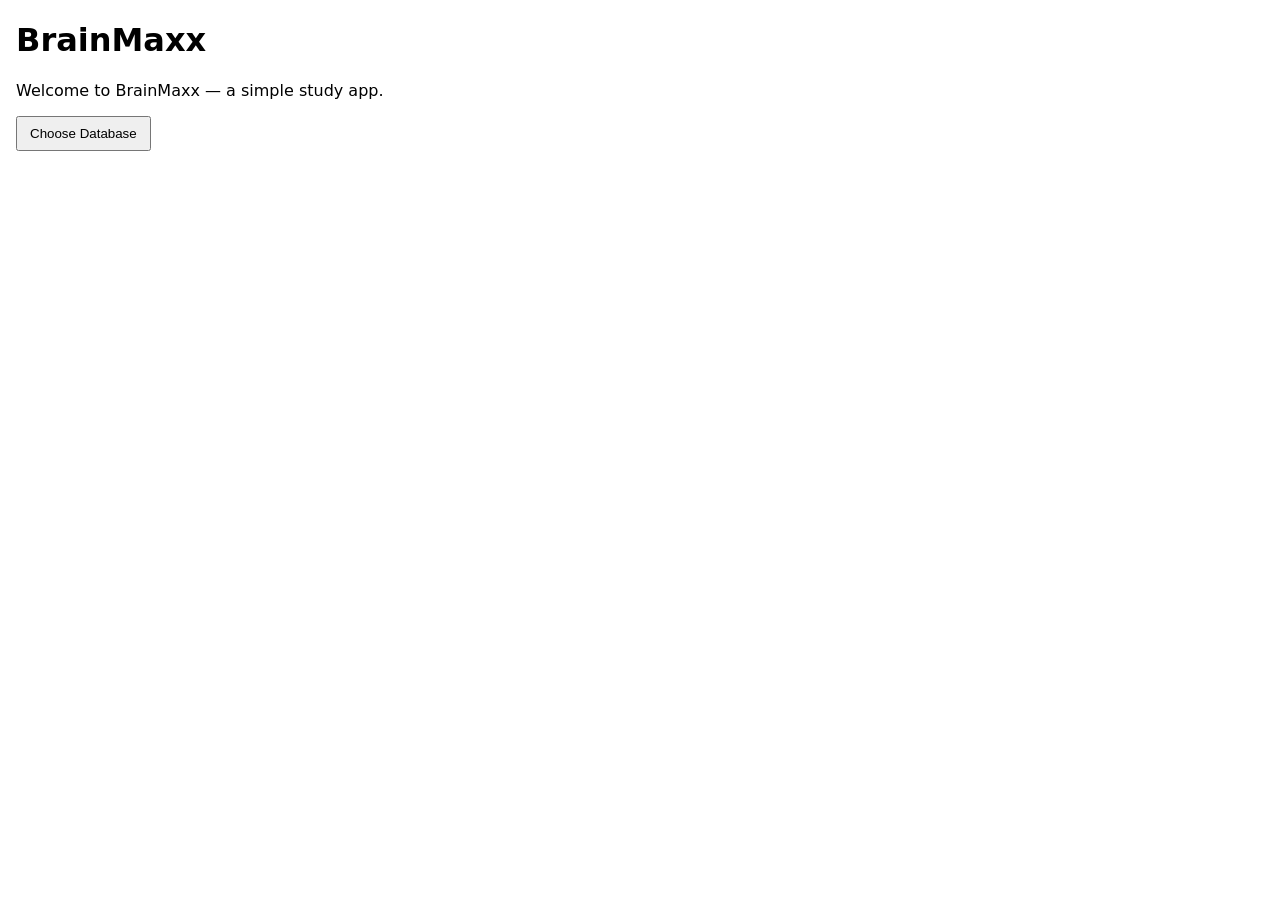
==== index.html @ e4303128 "Add initial HTML structure for BrainMaxx app" ====
<!doctype html>
<html lang="en">
<head>
  <meta charset="utf-8" />
  <title>BrainMaxx — Study App</title>
  <meta name="viewport" content="width=device-width,initial-scale=1" />
  <style>
    /* Minimal/no styling per request */
    body { font-family: system-ui, -apple-system, "Segoe UI", Roboto, Arial; margin:16px; }
    .menu { display:none; }
    .visible { display:block; }
    .scroll-question { max-height:200px; overflow:auto; border:1px solid #ddd; padding:8px; white-space:pre-wrap; }
    .choices { margin-top:10px; display:flex; flex-direction:column; gap:6px; }
    button { padding:8px 12px; cursor:pointer; }
    .db-list { margin-top:10px; display:flex; flex-direction:column; gap:6px; max-height:300px; overflow:auto; }
    .stats-line { margin:6px 0; }
    .small { font-size:0.9rem; color:#444; }
    .center { text-align:center; }
  </style>
</head>
<body>
  <h1>BrainMaxx</h1>

  <!-- Main Menu -->
  <div id="menu-main" class="menu visible">
    <p>Welcome to BrainMaxx — a simple study app.</p>
    <button id="btn-go-db">Choose Database</button>
  </div>

  <!-- Database Search Menu -->
  <div id="menu-db-search" class="menu">
    <h2>Databases</h2>
    <div style="display:flex;gap:8px;align-items:center;">
      <input id="db-search-input" type="search" placeholder="Filter databases by name" />
      <button id="btn-db-search">Search</button>
      <input id="file-picker" type="file" accept=".tuff" style="display:none" multiple />
      <button id="btn-upload">Upload .tuff (add to list)</button>
    </div>
    <div id="db-list" class="db-list" aria-live="polite"></div>
    <div style="margin-top:10px;">
      <button id="btn-back-to-main">Back</button>
    </div>
    <p class="small">Tip: Upload .tuff files to add them to the list. Click a database button to start a session.</p>
  </div>

  <!-- Question Template Menu -->
  <div id="menu-question" class="menu">
    <h2 id="db-title">Study Session</h2>
    <div id="question-scroll" class="scroll-question"></div>
    <div id="choices" class="choices"></div>
    <div style="margin-top:12px; display:flex; gap:8px;">
      <button id="btn-quit">Exit Session</button>
      <button id="btn-check" disabled>Check Answer</button>
    </div>
    <div style="margin-top:8px;">
      <span class="small">Progress: <span id="progress-current">0</span>/<span id="progress-total">0</span></span>
    </div>
  </div>

  <!-- Answered Question Menu -->
  <div id="menu-answered" class="menu">
    <h3 id="answered-result" class="center"></h3>
    <p id="answered-correct" class="center small"></p>
    <div class="center" style="margin-top:12px;">
      <button id="btn-continue">Continue</button>
    </div>
  </div>

  <!-- Statistics Template Menu -->
  <div id="menu-stats" class="menu">
    <h2>Session Statistics</h2>
    <div id="stats-content"></div>
    <div style="margin-top:12px;">
      <button id="btn-stats-back">Back to Databases</button>
      <button id="btn-stats-main">Main Menu</button>
    </div>
  </div>

  <script>
    // Simple study app logic for .tuff format
    // Data structures
    const databases = []; // { name, raw, questions: [{text, choices, correctIndex}] }
    let currentDB = null; // reference to databases[i]
    let tempOrder = []; // indexes of unanswered questions (shuffled)
    let stats = []; // { questionIndex, timeMs, correct }
    let questionStartTime = 0;
    let currentQuestionIndex = null; // index in DB.questions currently shown
    let selectedChoice = null;

    // DOM refs
    const menuMain = document.getElementById('menu-main');
    const menuDb = document.getElementById('menu-db-search');
    const menuQuestion = document.getElementById('menu-question');
    const menuAnswered = document.getElementById('menu-answered');
    const menuStats = document.getElementById('menu-stats');

    const btnGoDb = document.getElementById('btn-go-db');
    const btnBackToMain = document.getElementById('btn-back-to-main');
    const dbListDiv = document.getElementById('db-list');
    const dbSearchInput = document.getElementById('db-search-input');
    const btnDbSearch = document.getElementById('btn-db-search');
    const filePicker = document.getElementById('file-picker');
    const btnUpload = document.getElementById('btn-upload');

    const questionScroll = document.getElementById('question-scroll');
    const choicesDiv = document.getElementById('choices');
    const btnQuit = document.getElementById('btn-quit');
    const btnCheck = document.getElementById('btn-check');
    const progressCurrent = document.getElementById('progress-current');
    const progressTotal = document.getElementById('progress-total');
    const dbTitle = document.getElementById('db-title');

    const answeredResult = document.getElementById('answered-result');
    const answeredCorrect = document.getElementById('answered-correct');
    const btnContinue = document.getElementById('btn-continue');

    const statsContent = document.getElementById('stats-content');
    const btnStatsBack = document.getElementById('btn-stats-back');
    const btnStatsMain = document.getElementById('btn-stats-main');

    // Helpers
    function showMenu(menuEl) {
      [menuMain, menuDb, menuQuestion, menuAnswered, menuStats].forEach(m => m.classList.remove('visible'));
      menuEl.classList.add('visible');
    }

    function shuffle(array) {
      for (let i = array.length - 1; i > 0; i--) {
        const j = Math.floor(Math.random() * (i + 1));
        [array[i], array[j]] = [array[j], array[i]];
      }
      return array;
    }

    function parseTuff(name, raw) {
      // Parse according to spec
      // 1: description line (ignored)
      // 2: number of questions
      // Then each question:
      //   header: "<nLines>+<nChoices>"
      //   nLines lines of question text
      //   nChoices lines of choices
      //   final line: correct answer index (1-based)
      const lines = raw.replace(/\r/g,'').split('\n');
      let i = 0;
      const description = lines[i++] ?? '';
      const totalLine = (lines[i++] || '').trim();
      const total = parseInt(totalLine, 10) || 0;
      const questions = [];

      for (let q = 0; q < total && i < lines.length; q++) {
        // skip empty lines until a header is found
        while (i < lines.length && lines[i].trim() === '') i++;
        const header = (lines[i++] || '').trim();
        const m = header.match(/^(\d+)\+(\d+)$/);
        if (!m) {
          // malformed - attempt to recover by breaking
          console.warn('Malformed question header at question', q+1, header);
          break;
        }
        const nLines = parseInt(m[1], 10);
        const nChoices = parseInt(m[2], 10);
        const qLines = [];
        for (let li = 0; li < nLines && i < lines.length; li++) {
          qLines.push(lines[i++] ?? '');
        }
        const choices = [];
        for (let ci = 0; ci < nChoices && i < lines.length; ci++) {
          choices.push(lines[i++] ?? '');
        }
        // correct answer line
        let correctRaw = (lines[i++] || '').trim();
        // if blank lines accidentally, skip until non-empty or end
        while (correctRaw === '' && i < lines.length) {
          correctRaw = (lines[i++] || '').trim();
        }
        const correct = parseInt(correctRaw, 10);
        const correctIndex = isNaN(correct) ? 0 : Math.max(0, correct - 1);
        questions.push({
          text: qLines.join('\n'),
          choices,
          correctIndex
        });
      }

      return { name, description, questions };
    }

    function renderDbList(filter = '') {
      dbListDiv.innerHTML = '';
      const f = filter.trim().toLowerCase();
      databases.forEach((db, idx) => {
        if (f && !db.name.toLowerCase().includes(f)) return;
        const wrapper = document.createElement('div');
        const btnStart = document.createElement('button');
        btnStart.textContent = `Start: ${db.name} (${db.questions.length} Q)`;
        btnStart.addEventListener('click', () => startSession(idx));
        const btnViewRaw = document.createElement('button');
        btnViewRaw.textContent = 'View Raw';
        btnViewRaw.style.marginLeft = '8px';
        btnViewRaw.addEventListener('click', () => {
          alert(`Raw content of ${db.name}:\n\n${db.raw.slice(0,2000)}${db.raw.length>2000?'\n\n... (truncated)': ''}`);
        });
        wrapper.appendChild(btnStart);
        wrapper.appendChild(btnViewRaw);
        dbListDiv.appendChild(wrapper);
      });
      if (!dbListDiv.children.length) {
        dbListDiv.textContent = 'No databases found. Upload a .tuff file to add one.';
      }
    }

    // Session lifecycle
    function startSession(dbIndex) {
      currentDB = databases[dbIndex];
      if (!currentDB || !currentDB.questions.length) {
        alert('Selected database is empty or invalid.');
        return;
      }
      // prepare tempOrder and stats
      tempOrder = currentDB.questions.map((_, i) => i);
      shuffle(tempOrder);
      stats = [];
      dbTitle.textContent = `Study: ${currentDB.name}`;
      progressTotal.textContent = currentDB.questions.length;
      showNextQuestion();
      showMenu(menuQuestion);
    }

    function showNextQuestion() {
      // refill when empty
      if (tempOrder.length === 0) {
        tempOrder = currentDB.questions.map((_, i) => i);
        shuffle(tempOrder);
      }
      currentQuestionIndex = tempOrder.shift();
      const q = currentDB.questions[currentQuestionIndex];
      // render
      questionScroll.textContent = q.text;
      choicesDiv.innerHTML = '';
      selectedChoice = null;
      btnCheck.disabled = true;
      q.choices.forEach((c, idx) => {
        const b = document.createElement('button');
        b.textContent = c;
        b.dataset.index = idx;
        b.addEventListener('click', () => {
          selectedChoice = idx;
          // visual selection
          Array.from(choicesDiv.children).forEach(ch => ch.style.outline = '');
          b.style.outline = '2px solid #000';
          btnCheck.disabled = false;
        });
        choicesDiv.appendChild(b);
      });
      // progress (how many answered so far + 1?) We'll show number of distinct questions in current cycle:
      const answeredCount = stats.length;
      progressCurrent.textContent = answeredCount + 1;
      // start timer
      questionStartTime = performance.now();
    }

    function checkAnswer() {
      if (selectedChoice === null) return;
      const q = currentDB.questions[currentQuestionIndex];
      const elapsed = performance.now() - questionStartTime;
      const correct = selectedChoice === q.correctIndex;
      stats.push({ questionIndex: currentQuestionIndex, timeMs: elapsed, correct });
      answeredResult.textContent = correct ? 'Correct!' : 'Incorrect';
      answeredCorrect.textContent = `Correct answer: ${q.choices[q.correctIndex]}`;
      showMenu(menuAnswered);
    }

    function endSession() {
      // compute stats and show
      const total = stats.length || 0;
      const correctCount = stats.filter(s => s.correct).length;
      const averageMs = total ? (stats.reduce((a,b) => a + b.timeMs, 0) / total) : 0;
      const accuracy = total ? (correctCount / total) * 100 : 0;

      statsContent.innerHTML = '';
      const lines = [
        {k:'Total answered', v: total},
        {k:'Correct', v: `${correctCount} (${accuracy.toFixed(1)}%)`},
        {k:'Average time', v: `${(averageMs/1000).toFixed(2)}s`},
      ];
      lines.forEach(l => {
        const div = document.createElement('div');
        div.className = 'stats-line';
        div.textContent = `${l.k}: ${l.v}`;
        statsContent.appendChild(div);
      });

      // optionally show per-question summary
      const perQ = document.createElement('details');
      perQ.innerHTML = `<summary>Per-question details (${stats.length})</summary>`;
      const list = document.createElement('ol');
      stats.forEach(s => {
        const li = document.createElement('li');
        const q = currentDB.questions[s.questionIndex];
        li.textContent = `${s.correct ? '✓' : '✗'} ${q.text.split('\n')[0]} — ${(s.timeMs/1000).toFixed(2)}s`;
        list.appendChild(li);
      });
      perQ.appendChild(list);
      statsContent.appendChild(perQ);

      showMenu(menuStats);
    }

    // Event bindings
    btnGoDb.addEventListener('click', () => {
      renderDbList();
      showMenu(menuDb);
    });
    btnBackToMain.addEventListener('click', () => showMenu(menuMain));
    btnDbSearch.addEventListener('click', () => renderDbList(dbSearchInput.value));
    btnUpload.addEventListener('click', () => filePicker.click());
    filePicker.addEventListener('change', async (ev) => {
      const files = Array.from(ev.target.files || []);
      for (const f of files) {
        try {
          const text = await f.text();
          const parsed = parseTuff(f.name, text);
          parsed.raw = text;
          parsed.name = f.name.replace(/\.tuff$/i,'') || f.name;
          databases.push(parsed);
        } catch (err) {
          console.error('Failed to read file', f.name, err);
        }
      }
      filePicker.value = '';
      renderDbList(dbSearchInput.value);
    });

    btnQuit.addEventListener('click', () => {
      if (!confirm('Exit session and view statistics?')) return;
      endSession();
    });

    btnCheck.addEventListener('click', () => {
      checkAnswer();
    });

    btnContinue.addEventListener('click', () => {
      showNextQuestion();
      showMenu(menuQuestion);
    });

    btnStatsBack.addEventListener('click', () => {
      renderDbList();
      showMenu(menuDb);
    });
    btnStatsMain.addEventListener('click', () => showMenu(menuMain));

    // Keyboard shortcuts (optional convenience)
    document.addEventListener('keydown', (e) => {
      if (menuQuestion.classList.contains('visible')) {
        if (e.key === 'Enter' && !btnCheck.disabled) {
          checkAnswer();
        }
        if (e.key === 'Escape') {
          btnQuit.click();
        }
      } else if (menuAnswered.classList.contains('visible') && e.key === 'Enter') {
        btnContinue.click();
      }
    });

    // Add a small sample database so the app is testable immediately
    (function addSample() {
      const sample = `Sample database for Geography
3
1+4
What is the capital of France?
Paris
London
Berlin
Madrid
1
2+4
Name two contiguous US states that border California.
Oregon
Nevada
Arizona
Mexico
2
3+3
This question spans three lines.
Line two of question.
Line three of question.
Choice A
Choice B
Choice C
3
`;
      const parsed = parseTuff('Sample Geography', sample);
      parsed.raw = sample;
      databases.push(parsed);
    })();

    // initial render
    renderDbList();
  </script>
</body>
</html>
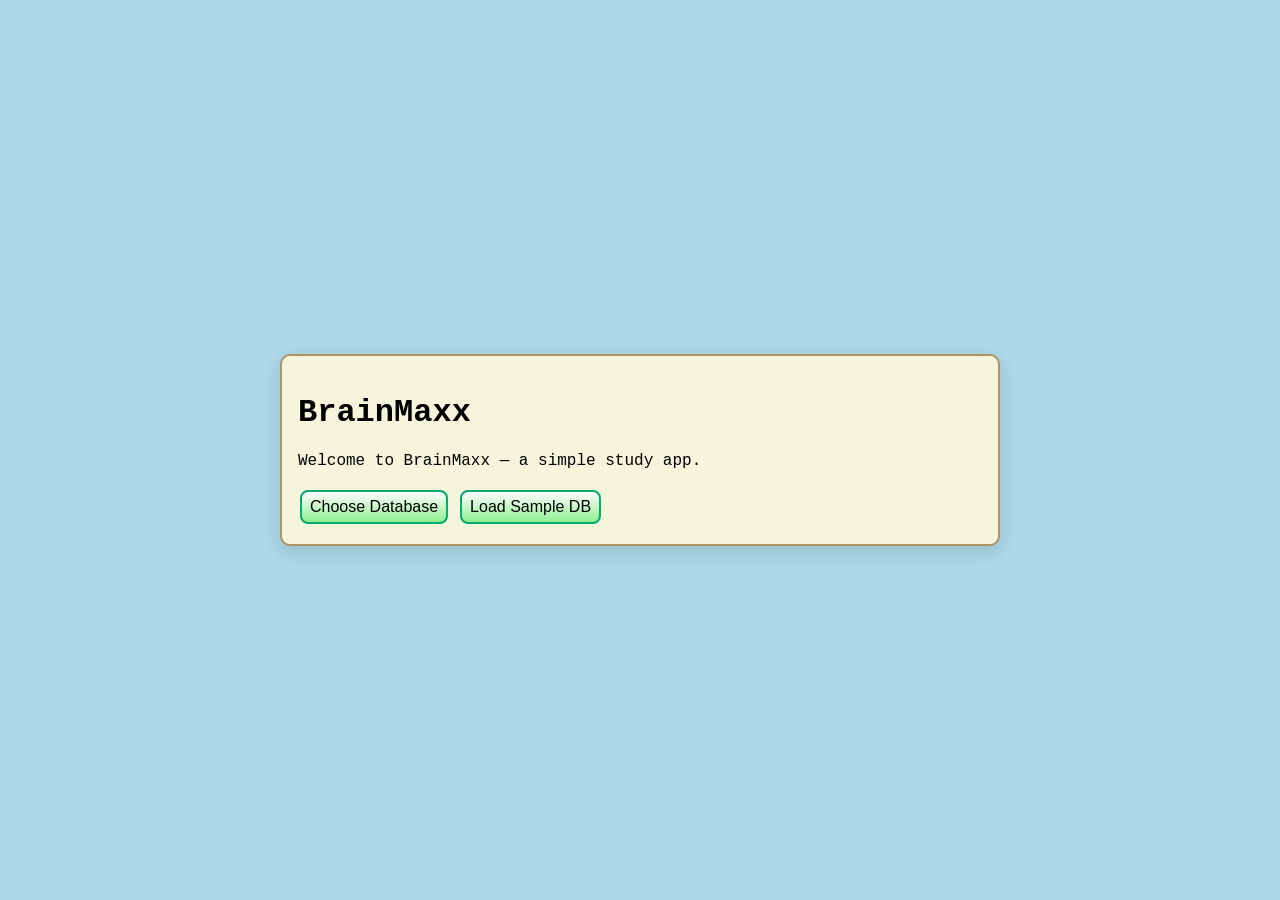
==== commit 15a3c66c: "Refactor index.html with updated styles and structure" ====
--- a/index.html
+++ b/index.html
@@ -1,93 +1,147 @@
-<!doctype html>
-<html lang="en">
-<head>
-  <meta charset="utf-8" />
+<html lang="en"><head>
+  <meta charset="utf-8">
   <title>BrainMaxx — Study App</title>
-  <meta name="viewport" content="width=device-width,initial-scale=1" />
+  <meta name="viewport" content="width=device-width,initial-scale=1">
   <style>
-    /* Minimal/no styling per request */
-    body { font-family: system-ui, -apple-system, "Segoe UI", Roboto, Arial; margin:16px; }
-    .menu { display:none; }
-    .visible { display:block; }
-    .scroll-question { max-height:200px; overflow:auto; border:1px solid #ddd; padding:8px; white-space:pre-wrap; }
-    .choices { margin-top:10px; display:flex; flex-direction:column; gap:6px; }
-    button { padding:8px 12px; cursor:pointer; }
-    .db-list { margin-top:10px; display:flex; flex-direction:column; gap:6px; max-height:300px; overflow:auto; }
+    /* Combined styling: visual design from second file, app-specific tweaks from first file */
+    body {
+      margin: 0;
+      background: lightblue;
+      font-family: "Courier New", Courier, monospace;
+      -webkit-font-smoothing:antialiased;
+      -moz-osx-font-smoothing:grayscale;
+    }
+    .parent-container {
+      display: flex;
+      justify-content: center;
+      align-items: center;
+      min-height: 100vh;
+      padding: 24px;
+      box-sizing: border-box;
+    }
+
+    .menu {
+      display: none; /* hidden by default; .visible will show the active one */
+      width: 720px;
+      max-width: 100%;
+      background: beige;
+      padding: 16px;
+      border-radius: 10px;
+      border: 2px solid #AC9362;
+      box-shadow: 0 6px 18px rgba(0,0,0,0.12);
+      box-sizing: border-box;
+    }
+    .menu.visible { display: block; }
+
+    /* Button styles from second file */
+    button {
+      background-color: lightgreen;
+      border: none;
+      color: black;
+      padding: 8px 12px;
+      text-align: center;
+      text-decoration: none;
+      border-radius: 10px;
+      display: inline-block;
+      font-size: 16px;
+      margin: 4px 2px;
+      transition-duration: 0.12s;
+      border: 2px solid #04AA6D;
+      cursor: pointer;
+    }
+    button:hover { background-color: #04AA6D; color: white; }
+    button:active { background-color: blue; border: 2px solid lightblue; color: white; }
+
+    .thinb { padding: 6px 8px; background: linear-gradient(to bottom, white, lightgreen); border-radius:8px; }
+    .thinb:hover { text-shadow: 0px 0px 2px black; }
+
+    .quit { background-color: LightCoral; border: 2px solid red; }
+    .quit:hover { background-color: red; color: white; }
+
+    /* App-specific layout tweaks from original file */
+    body > h1 { margin: 16px 0; text-align: center; }
+    .scroll-question { max-height: 200px; overflow:auto; border:1px solid #ddd; padding:8px; white-space:pre-wrap; background: #fff; border-radius:6px; }
+    .choices { margin-top:10px; display:flex; flex-direction:column; gap:8px; }
+    .db-list { margin-top:10px; display:flex; flex-direction:column; gap:8px; max-height:300px; overflow:auto; }
     .stats-line { margin:6px 0; }
     .small { font-size:0.9rem; color:#444; }
     .center { text-align:center; }
+
+    /* Responsive */
+    @media (max-width:720px) {
+      .menu { padding:12px; }
+      button { font-size:14px; }
+    }
   </style>
 </head>
 <body>
-  <h1>BrainMaxx</h1>
-
-  <!-- Main Menu -->
-  <div id="menu-main" class="menu visible">
-    <p>Welcome to BrainMaxx — a simple study app.</p>
-    <button id="btn-go-db">Choose Database</button>
-  </div>
-
-  <!-- Database Search Menu -->
-  <div id="menu-db-search" class="menu">
-    <h2>Databases</h2>
-    <div style="display:flex;gap:8px;align-items:center;">
-      <input id="db-search-input" type="search" placeholder="Filter databases by name" />
-      <button id="btn-db-search">Search</button>
-      <input id="file-picker" type="file" accept=".tuff" style="display:none" multiple />
-      <button id="btn-upload">Upload .tuff (add to list)</button>
+  <div class="parent-container">
+    <!-- We'll render only one .menu at a time via .visible -->
+    <div id="menu-main" class="menu visible">
+      <h1>BrainMaxx</h1>
+      <p>Welcome to BrainMaxx — a simple study app.</p>
+      <div style="display:flex;gap:8px;flex-wrap:wrap;align-items:center;">
+        <button id="btn-go-db" class="thinb">Choose Database</button>
+        <button id="btn-sample" class="thinb">Load Sample DB</button>
+      </div>
     </div>
-    <div id="db-list" class="db-list" aria-live="polite"></div>
-    <div style="margin-top:10px;">
-      <button id="btn-back-to-main">Back</button>
+
+    <div id="menu-db-search" class="menu">
+      <h2>Databases</h2>
+      <div style="display:flex;gap:8px;align-items:center;flex-wrap:wrap;">
+        <input id="db-search-input" type="search" placeholder="Filter databases by name">
+        <button id="btn-db-search" class="thinb">Search</button>
+        <input id="file-picker" type="file" accept=".tuff" style="display:none" multiple="">
+        <button id="btn-upload" class="thinb">Upload .tuff (add to list)</button>
+      </div>
+      <div id="db-list" class="db-list" aria-live="polite"><div><button>Start: Sample Geography (2 Q)</button><button style="margin-left: 8px;">View Raw</button></div></div>
+      <div style="margin-top:10px;display:flex;gap:8px;">
+        <button id="btn-back-to-main" class="thinb">Back</button>
+      </div>
+      <p class="small">Tip: Upload .tuff files to add them to the list. Click a database button to start a session.</p>
     </div>
-    <p class="small">Tip: Upload .tuff files to add them to the list. Click a database button to start a session.</p>
-  </div>
-
-  <!-- Question Template Menu -->
-  <div id="menu-question" class="menu">
-    <h2 id="db-title">Study Session</h2>
-    <div id="question-scroll" class="scroll-question"></div>
-    <div id="choices" class="choices"></div>
-    <div style="margin-top:12px; display:flex; gap:8px;">
-      <button id="btn-quit">Exit Session</button>
-      <button id="btn-check" disabled>Check Answer</button>
+
+    <div id="menu-question" class="menu">
+      <h2 id="db-title">Study Session</h2>
+      <div id="question-scroll" class="scroll-question"></div>
+      <div id="choices" class="choices"></div>
+      <div style="margin-top:12px; display:flex; gap:8px; flex-wrap:wrap;">
+        <button id="btn-quit" class="quit">Exit Session</button>
+        <button id="btn-check" disabled="">Check Answer</button>
+      </div>
+      <div style="margin-top:8px;">
+        <span class="small">Progress: <span id="progress-current">0</span>/<span id="progress-total">0</span></span>
+      </div>
     </div>
-    <div style="margin-top:8px;">
-      <span class="small">Progress: <span id="progress-current">0</span>/<span id="progress-total">0</span></span>
+
+    <div id="menu-answered" class="menu">
+      <h3 id="answered-result" class="center"></h3>
+      <p id="answered-correct" class="center small"></p>
+      <div class="center" style="margin-top:12px;">
+        <button id="btn-continue" class="thinb">Continue</button>
+      </div>
+    </div>
+
+    <div id="menu-stats" class="menu">
+      <h2>Session Statistics</h2>
+      <div id="stats-content"></div>
+      <div style="margin-top:12px;display:flex;gap:8px;flex-wrap:wrap;">
+        <button id="btn-stats-back" class="thinb">Back to Databases</button>
+        <button id="btn-stats-main" class="thinb">Main Menu</button>
+      </div>
     </div>
   </div>
 
-  <!-- Answered Question Menu -->
-  <div id="menu-answered" class="menu">
-    <h3 id="answered-result" class="center"></h3>
-    <p id="answered-correct" class="center small"></p>
-    <div class="center" style="margin-top:12px;">
-      <button id="btn-continue">Continue</button>
-    </div>
-  </div>
-
-  <!-- Statistics Template Menu -->
-  <div id="menu-stats" class="menu">
-    <h2>Session Statistics</h2>
-    <div id="stats-content"></div>
-    <div style="margin-top:12px;">
-      <button id="btn-stats-back">Back to Databases</button>
-      <button id="btn-stats-main">Main Menu</button>
-    </div>
-  </div>
-
   <script>
-    // Simple study app logic for .tuff format
-    // Data structures
+    // Study app logic (from original app)
     const databases = []; // { name, raw, questions: [{text, choices, correctIndex}] }
-    let currentDB = null; // reference to databases[i]
-    let tempOrder = []; // indexes of unanswered questions (shuffled)
-    let stats = []; // { questionIndex, timeMs, correct }
+    let currentDB = null;
+    let tempOrder = [];
+    let stats = [];
     let questionStartTime = 0;
-    let currentQuestionIndex = null; // index in DB.questions currently shown
+    let currentQuestionIndex = null;
     let selectedChoice = null;
 
-    // DOM refs
     const menuMain = document.getElementById('menu-main');
     const menuDb = document.getElementById('menu-db-search');
     const menuQuestion = document.getElementById('menu-question');
@@ -118,10 +172,12 @@
     const btnStatsBack = document.getElementById('btn-stats-back');
     const btnStatsMain = document.getElementById('btn-stats-main');
 
-    // Helpers
     function showMenu(menuEl) {
       [menuMain, menuDb, menuQuestion, menuAnswered, menuStats].forEach(m => m.classList.remove('visible'));
       menuEl.classList.add('visible');
+      // small accessibility: focus first button if present
+      const firstBtn = menuEl.querySelector('button');
+      if (firstBtn) firstBtn.focus();
     }
 
     function shuffle(array) {
@@ -133,14 +189,6 @@
     }
 
     function parseTuff(name, raw) {
-      // Parse according to spec
-      // 1: description line (ignored)
-      // 2: number of questions
-      // Then each question:
-      //   header: "<nLines>+<nChoices>"
-      //   nLines lines of question text
-      //   nChoices lines of choices
-      //   final line: correct answer index (1-based)
       const lines = raw.replace(/\r/g,'').split('\n');
       let i = 0;
       const description = lines[i++] ?? '';
@@ -149,38 +197,21 @@
       const questions = [];
 
       for (let q = 0; q < total && i < lines.length; q++) {
-        // skip empty lines until a header is found
         while (i < lines.length && lines[i].trim() === '') i++;
         const header = (lines[i++] || '').trim();
         const m = header.match(/^(\d+)\+(\d+)$/);
-        if (!m) {
-          // malformed - attempt to recover by breaking
-          console.warn('Malformed question header at question', q+1, header);
-          break;
-        }
+        if (!m) { console.warn('Malformed question header at question', q+1, header); break; }
         const nLines = parseInt(m[1], 10);
         const nChoices = parseInt(m[2], 10);
         const qLines = [];
-        for (let li = 0; li < nLines && i < lines.length; li++) {
-          qLines.push(lines[i++] ?? '');
-        }
+        for (let li = 0; li < nLines && i < lines.length; li++) qLines.push(lines[i++] ?? '');
         const choices = [];
-        for (let ci = 0; ci < nChoices && i < lines.length; ci++) {
-          choices.push(lines[i++] ?? '');
-        }
-        // correct answer line
+        for (let ci = 0; ci < nChoices && i < lines.length; ci++) choices.push(lines[i++] ?? '');
         let correctRaw = (lines[i++] || '').trim();
-        // if blank lines accidentally, skip until non-empty or end
-        while (correctRaw === '' && i < lines.length) {
-          correctRaw = (lines[i++] || '').trim();
-        }
+        while (correctRaw === '' && i < lines.length) correctRaw = (lines[i++] || '').trim();
         const correct = parseInt(correctRaw, 10);
         const correctIndex = isNaN(correct) ? 0 : Math.max(0, correct - 1);
-        questions.push({
-          text: qLines.join('\n'),
-          choices,
-          correctIndex
-        });
+        questions.push({ text: qLines.join('\n'), choices, correctIndex });
       }
 
       return { name, description, questions };
@@ -210,32 +241,22 @@
       }
     }
 
-    // Session lifecycle
     function startSession(dbIndex) {
       currentDB = databases[dbIndex];
-      if (!currentDB || !currentDB.questions.length) {
-        alert('Selected database is empty or invalid.');
-        return;
-      }
-      // prepare tempOrder and stats
+      if (!currentDB || !currentDB.questions.length) { alert('Selected database is empty or invalid.'); return; }
       tempOrder = currentDB.questions.map((_, i) => i);
       shuffle(tempOrder);
       stats = [];
-      dbTitle.textContent = `Study: ${currentDB.name}`;
+      dbTitle.innerHTML = `Study: ${currentDB.name}`;
       progressTotal.textContent = currentDB.questions.length;
       showNextQuestion();
       showMenu(menuQuestion);
     }
 
     function showNextQuestion() {
-      // refill when empty
-      if (tempOrder.length === 0) {
-        tempOrder = currentDB.questions.map((_, i) => i);
-        shuffle(tempOrder);
-      }
+      if (tempOrder.length === 0) { tempOrder = currentDB.questions.map((_, i) => i); shuffle(tempOrder); }
       currentQuestionIndex = tempOrder.shift();
       const q = currentDB.questions[currentQuestionIndex];
-      // render
       questionScroll.textContent = q.text;
       choicesDiv.innerHTML = '';
       selectedChoice = null;
@@ -246,17 +267,14 @@
         b.dataset.index = idx;
         b.addEventListener('click', () => {
           selectedChoice = idx;
-          // visual selection
           Array.from(choicesDiv.children).forEach(ch => ch.style.outline = '');
-          b.style.outline = '2px solid #000';
+          b.style.outline = '3px solid rgba(0,0,0,0.7)';
           btnCheck.disabled = false;
         });
         choicesDiv.appendChild(b);
       });
-      // progress (how many answered so far + 1?) We'll show number of distinct questions in current cycle:
       const answeredCount = stats.length;
       progressCurrent.textContent = answeredCount + 1;
-      // start timer
       questionStartTime = performance.now();
     }
 
@@ -272,7 +290,6 @@
     }
 
     function endSession() {
-      // compute stats and show
       const total = stats.length || 0;
       const correctCount = stats.filter(s => s.correct).length;
       const averageMs = total ? (stats.reduce((a,b) => a + b.timeMs, 0) / total) : 0;
@@ -291,7 +308,6 @@
         statsContent.appendChild(div);
       });
 
-      // optionally show per-question summary
       const perQ = document.createElement('details');
       perQ.innerHTML = `<summary>Per-question details (${stats.length})</summary>`;
       const list = document.createElement('ol');
@@ -308,10 +324,7 @@
     }
 
     // Event bindings
-    btnGoDb.addEventListener('click', () => {
-      renderDbList();
-      showMenu(menuDb);
-    });
+    btnGoDb.addEventListener('click', () => { renderDbList(); showMenu(menuDb); });
     btnBackToMain.addEventListener('click', () => showMenu(menuMain));
     btnDbSearch.addEventListener('click', () => renderDbList(dbSearchInput.value));
     btnUpload.addEventListener('click', () => filePicker.click());
@@ -324,43 +337,22 @@
           parsed.raw = text;
           parsed.name = f.name.replace(/\.tuff$/i,'') || f.name;
           databases.push(parsed);
-        } catch (err) {
-          console.error('Failed to read file', f.name, err);
-        }
+        } catch (err) { console.error('Failed to read file', f.name, err); }
       }
       filePicker.value = '';
       renderDbList(dbSearchInput.value);
     });
 
-    btnQuit.addEventListener('click', () => {
-      if (!confirm('Exit session and view statistics?')) return;
-      endSession();
-    });
-
-    btnCheck.addEventListener('click', () => {
-      checkAnswer();
-    });
-
-    btnContinue.addEventListener('click', () => {
-      showNextQuestion();
-      showMenu(menuQuestion);
-    });
-
-    btnStatsBack.addEventListener('click', () => {
-      renderDbList();
-      showMenu(menuDb);
-    });
+    btnQuit.addEventListener('click', () => { if (!confirm('Exit session and view statistics?')) return; endSession(); });
+    btnCheck.addEventListener('click', () => { checkAnswer(); });
+    btnContinue.addEventListener('click', () => { showNextQuestion(); showMenu(menuQuestion); });
+    btnStatsBack.addEventListener('click', () => { renderDbList(); showMenu(menuDb); });
     btnStatsMain.addEventListener('click', () => showMenu(menuMain));
 
-    // Keyboard shortcuts (optional convenience)
     document.addEventListener('keydown', (e) => {
       if (menuQuestion.classList.contains('visible')) {
-        if (e.key === 'Enter' && !btnCheck.disabled) {
-          checkAnswer();
-        }
-        if (e.key === 'Escape') {
-          btnQuit.click();
-        }
+        if (e.key === 'Enter' && !btnCheck.disabled) checkAnswer();
+        if (e.key === 'Escape') btnQuit.click();
       } else if (menuAnswered.classList.contains('visible') && e.key === 'Enter') {
         btnContinue.click();
       }
@@ -398,8 +390,13 @@
       databases.push(parsed);
     })();
 
+    // extra quick-load sample button (keeps original behavior)
+    document.getElementById('btn-sample').addEventListener('click', () => { renderDbList(); showMenu(menuDb); });
+
     // initial render
     renderDbList();
   </script>
-</body>
-</html>
+
+
+
+</body></html>
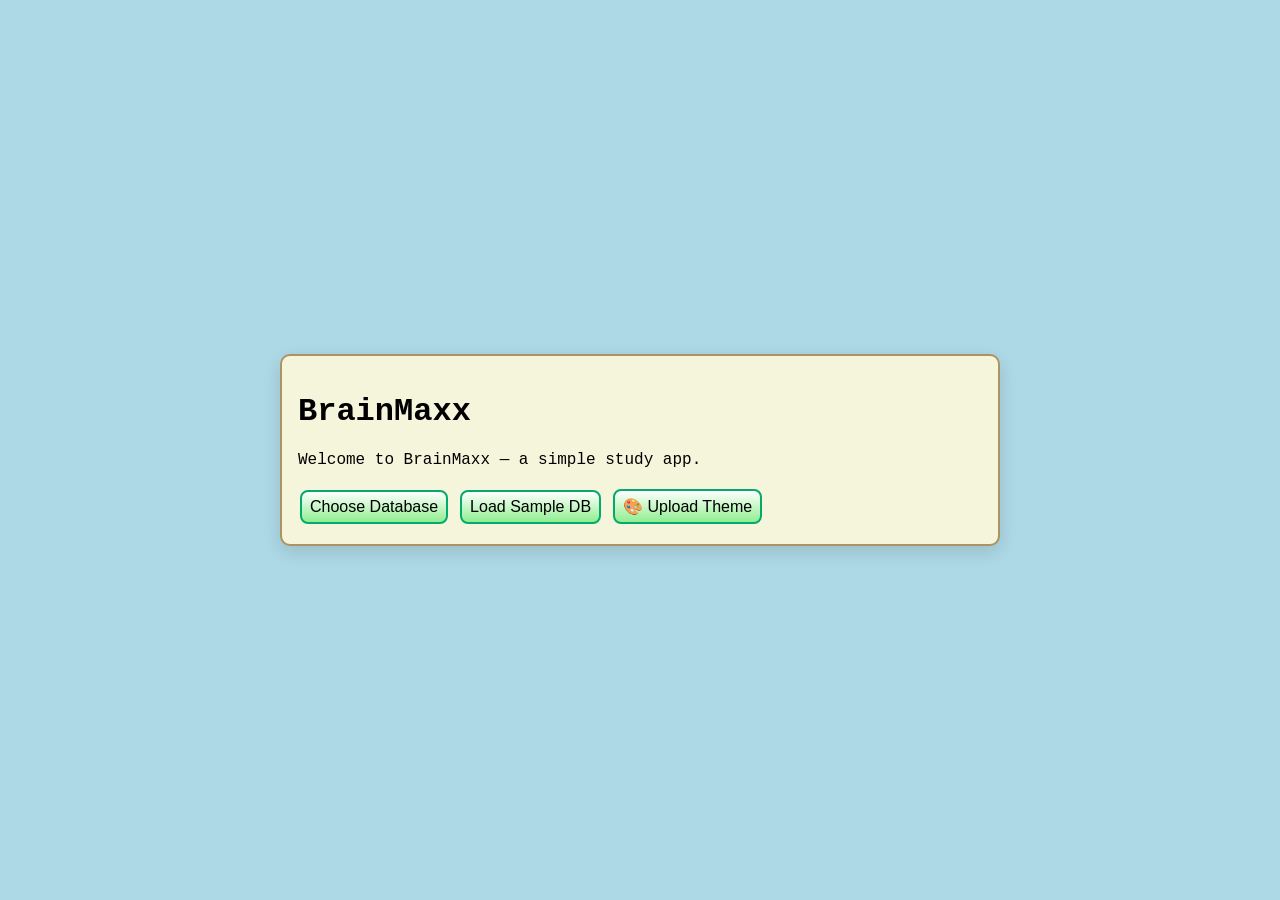
==== commit c34bff65: "Implement theme upload feature Added theme upload functionality to allow users to upload custom CSS " ====
--- a/index.html
+++ b/index.html
@@ -1,8 +1,10 @@
-<html lang="en"><head>
-  <meta charset="utf-8">
+<!doctype html>
+<html lang="en">
+<head>
+  <meta charset="utf-8" />
   <title>BrainMaxx — Study App</title>
-  <meta name="viewport" content="width=device-width,initial-scale=1">
-  <style>
+  <meta name="viewport" content="width=device-width,initial-scale=1" />
+  <style id="theme-style">
     /* Combined styling: visual design from second file, app-specific tweaks from first file */
     body {
       margin: 0;
@@ -83,18 +85,20 @@
       <div style="display:flex;gap:8px;flex-wrap:wrap;align-items:center;">
         <button id="btn-go-db" class="thinb">Choose Database</button>
         <button id="btn-sample" class="thinb">Load Sample DB</button>
+        <button id="btn-upload-theme" class="thinb">🎨 Upload Theme</button>
+        <input id="theme-file-picker" type="file" accept=".css" style="display:none" />
       </div>
     </div>
 
     <div id="menu-db-search" class="menu">
       <h2>Databases</h2>
       <div style="display:flex;gap:8px;align-items:center;flex-wrap:wrap;">
-        <input id="db-search-input" type="search" placeholder="Filter databases by name">
+        <input id="db-search-input" type="search" placeholder="Filter databases by name" />
         <button id="btn-db-search" class="thinb">Search</button>
-        <input id="file-picker" type="file" accept=".tuff" style="display:none" multiple="">
+        <input id="file-picker" type="file" accept=".tuff" style="display:none" multiple />
         <button id="btn-upload" class="thinb">Upload .tuff (add to list)</button>
       </div>
-      <div id="db-list" class="db-list" aria-live="polite"><div><button>Start: Sample Geography (2 Q)</button><button style="margin-left: 8px;">View Raw</button></div></div>
+      <div id="db-list" class="db-list" aria-live="polite"></div>
       <div style="margin-top:10px;display:flex;gap:8px;">
         <button id="btn-back-to-main" class="thinb">Back</button>
       </div>
@@ -107,7 +111,7 @@
       <div id="choices" class="choices"></div>
       <div style="margin-top:12px; display:flex; gap:8px; flex-wrap:wrap;">
         <button id="btn-quit" class="quit">Exit Session</button>
-        <button id="btn-check" disabled="">Check Answer</button>
+        <button id="btn-check" disabled>Check Answer</button>
       </div>
       <div style="margin-top:8px;">
         <span class="small">Progress: <span id="progress-current">0</span>/<span id="progress-total">0</span></span>
@@ -171,6 +175,10 @@
     const statsContent = document.getElementById('stats-content');
     const btnStatsBack = document.getElementById('btn-stats-back');
     const btnStatsMain = document.getElementById('btn-stats-main');
+
+    const themeStyle = document.getElementById('theme-style');
+    const btnUploadTheme = document.getElementById('btn-upload-theme');
+    const themeFilePicker = document.getElementById('theme-file-picker');
 
     function showMenu(menuEl) {
       [menuMain, menuDb, menuQuestion, menuAnswered, menuStats].forEach(m => m.classList.remove('visible'));
@@ -322,6 +330,22 @@
 
       showMenu(menuStats);
     }
+
+    // Theme upload handler
+    btnUploadTheme.addEventListener('click', () => themeFilePicker.click());
+    themeFilePicker.addEventListener('change', async (ev) => {
+      const file = ev.target.files?.[0];
+      if (!file) return;
+      try {
+        const cssText = await file.text();
+        themeStyle.textContent = cssText;
+        alert('Theme loaded successfully!');
+      } catch (err) {
+        console.error('Failed to load theme:', err);
+        alert('Failed to load theme. Check the console for details.');
+      }
+      themeFilePicker.value = '';
+    });
 
     // Event bindings
     btnGoDb.addEventListener('click', () => { renderDbList(); showMenu(menuDb); });
@@ -383,7 +407,6 @@
 Choice A
 Choice B
 Choice C
-3
 `;
       const parsed = parseTuff('Sample Geography', sample);
       parsed.raw = sample;
@@ -396,7 +419,5 @@
     // initial render
     renderDbList();
   </script>
-
-
-
-</body></html>
+</body>
+</html>
